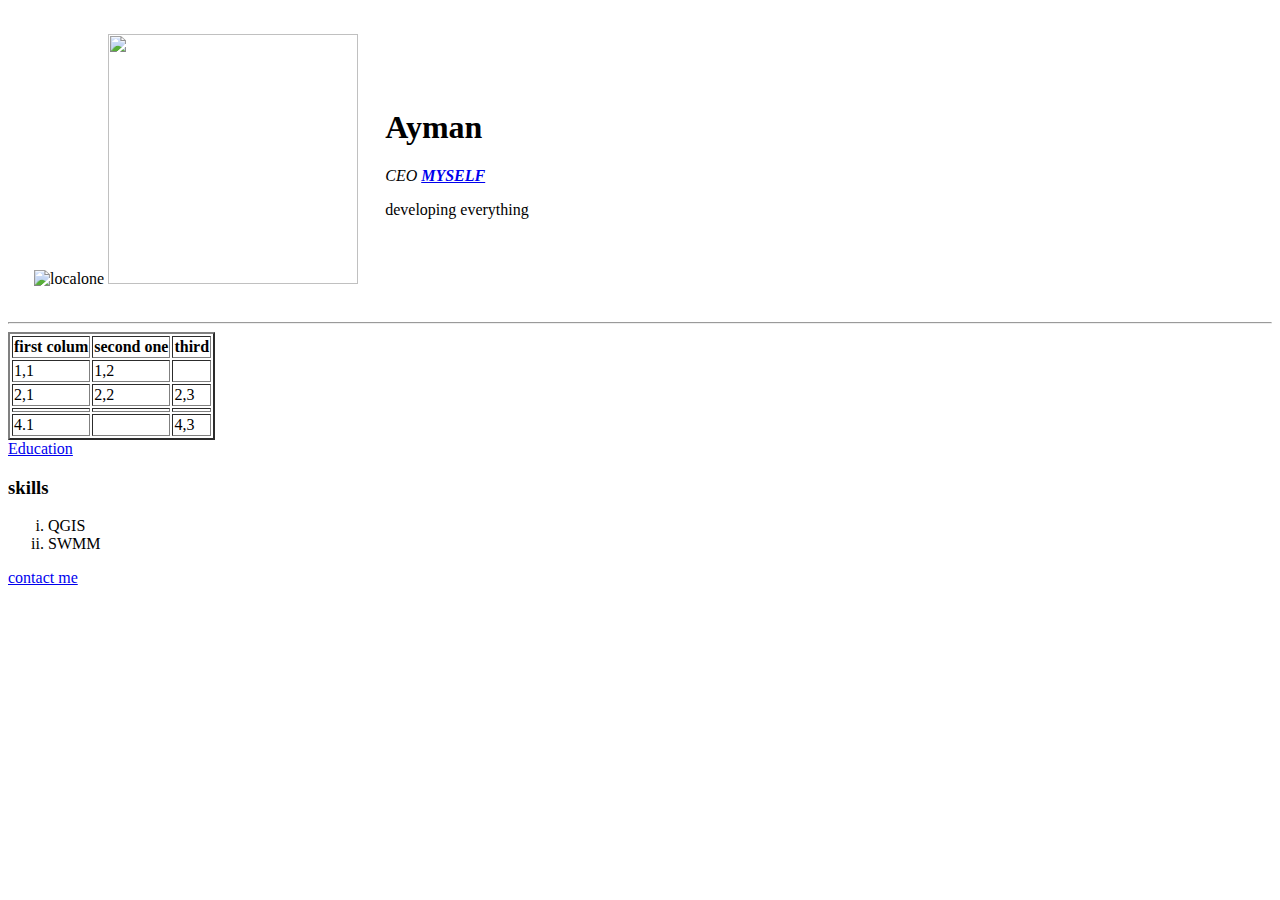
==== htmlpersonalsite/index.html @ 0d871d5a "add initial cv wbsite files" ====
<!DOCTYPE html>
<html lang="en" dir="ltr">
  <head>
    <meta charset="utf-8">
    <title>testing</title>
  </head>
  <body>
    <table cellspacing="25">
      <tr>
        <td>  <img src="C:\Users\Ayman\OneDrive\Documents\Atom\images\crop.png" alt="localone" width="250" height="250">
          <img src="https://aymanjamous.com/wp-content/uploads/2023/06/%D8%A7%D9%94%D9%8A%D9%85%D9%86-%D8%AC%D8%A7%D9%85%D9%88%D8%B3-Ayman-jamous-min.jpg" width="250" height="250" alt="">
</td><td><h1>Ayman</h1>
<p><em>CEO <strong><a href="https://www.aymanjamous.com">MYSELF</a></strong></em></p>
<p>developing everything</p></td>
      </tr>



</table>
    <hr>
    <table border="2">
      <thead>
        <tr>
          <th>first colum</th><th>second one</th><th>third </th>
        </tr>

      </thead>
      <tbody>

      <tr>
        <td>1,1</td><td>1,2</td><td></td>
      </tr>
      <tr>
      <td>2,1</td><td>2,2</td><td>2,3</td>
      </tr>
      <tr>
        <td></td><td></td><td></td>
      </tr>
      <tr>
        <td>4.1</td><td></td><td>4,3</td>
      </tr>
      </tbody>
      <tfoot>

      </tfoot>
    </table>
    <a href="C:\Users\Ayman\OneDrive\Documents\Atom\htmlpersonalsite\Education.html">Education</a>
    <h3>skills</h3>
    <ol type="i">
      <li>QGIS</li>
      <li>SWMM</li>
    </ol>
    <a href="C:\Users\Ayman\OneDrive\Documents\Atom\htmlpersonalsite\my-contact.html">contact me</a>
  </body>
</html>
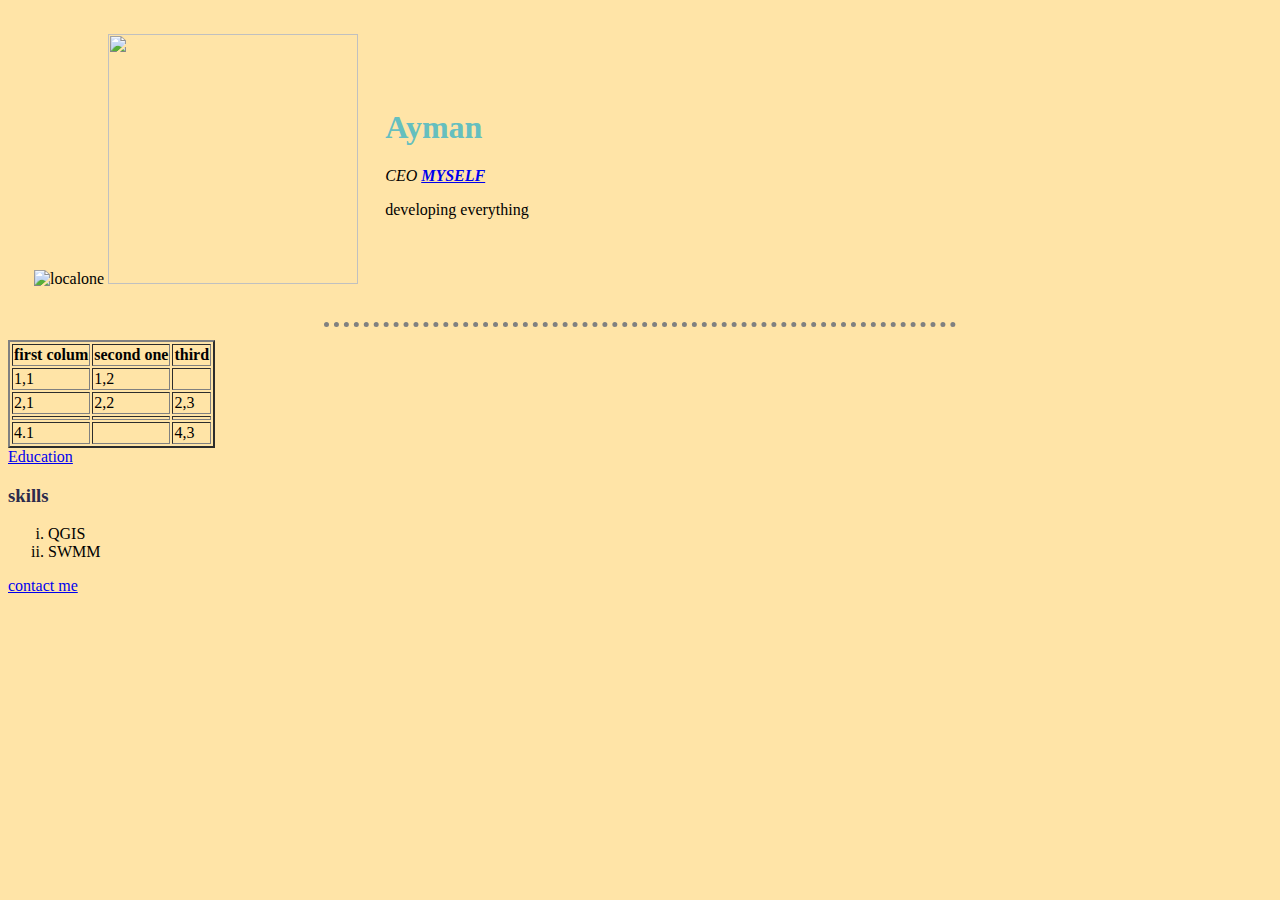
==== commit fa9370d9: "Update index.html  inside" ====
--- a/htmlpersonalsite/index.html
+++ b/htmlpersonalsite/index.html
@@ -3,6 +3,7 @@
   <head>
     <meta charset="utf-8">
     <title>testing</title>
+    <link rel="stylesheet" href="css\styles.css">
   </head>
   <body>
     <table cellspacing="25">
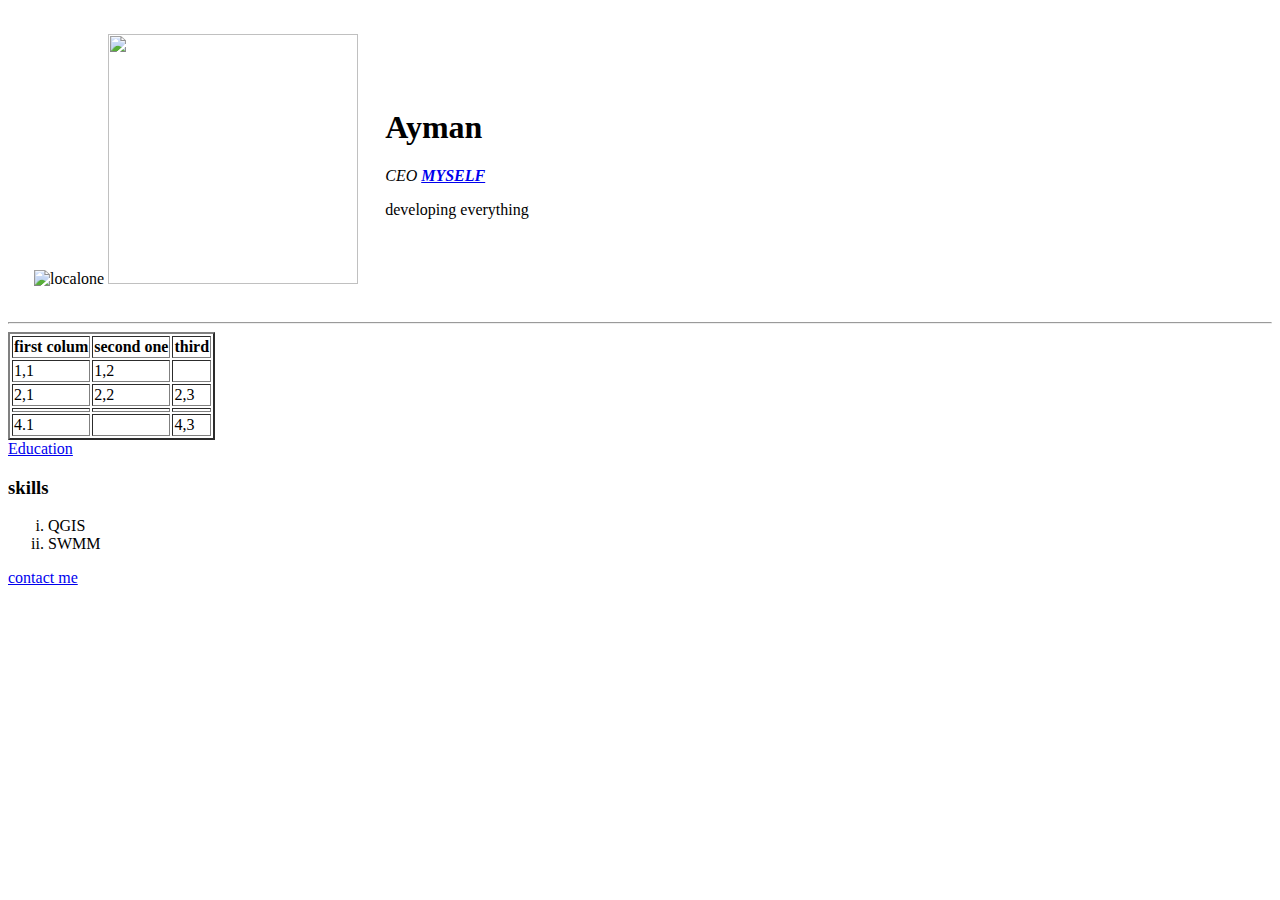
==== commit 7cbeea5d: "Update index.html" ====
--- a/htmlpersonalsite/index.html
+++ b/htmlpersonalsite/index.html
@@ -3,7 +3,7 @@
   <head>
     <meta charset="utf-8">
     <title>testing</title>
-    <link rel="stylesheet" href="css\styles.css">
+
   </head>
   <body>
     <table cellspacing="25">
